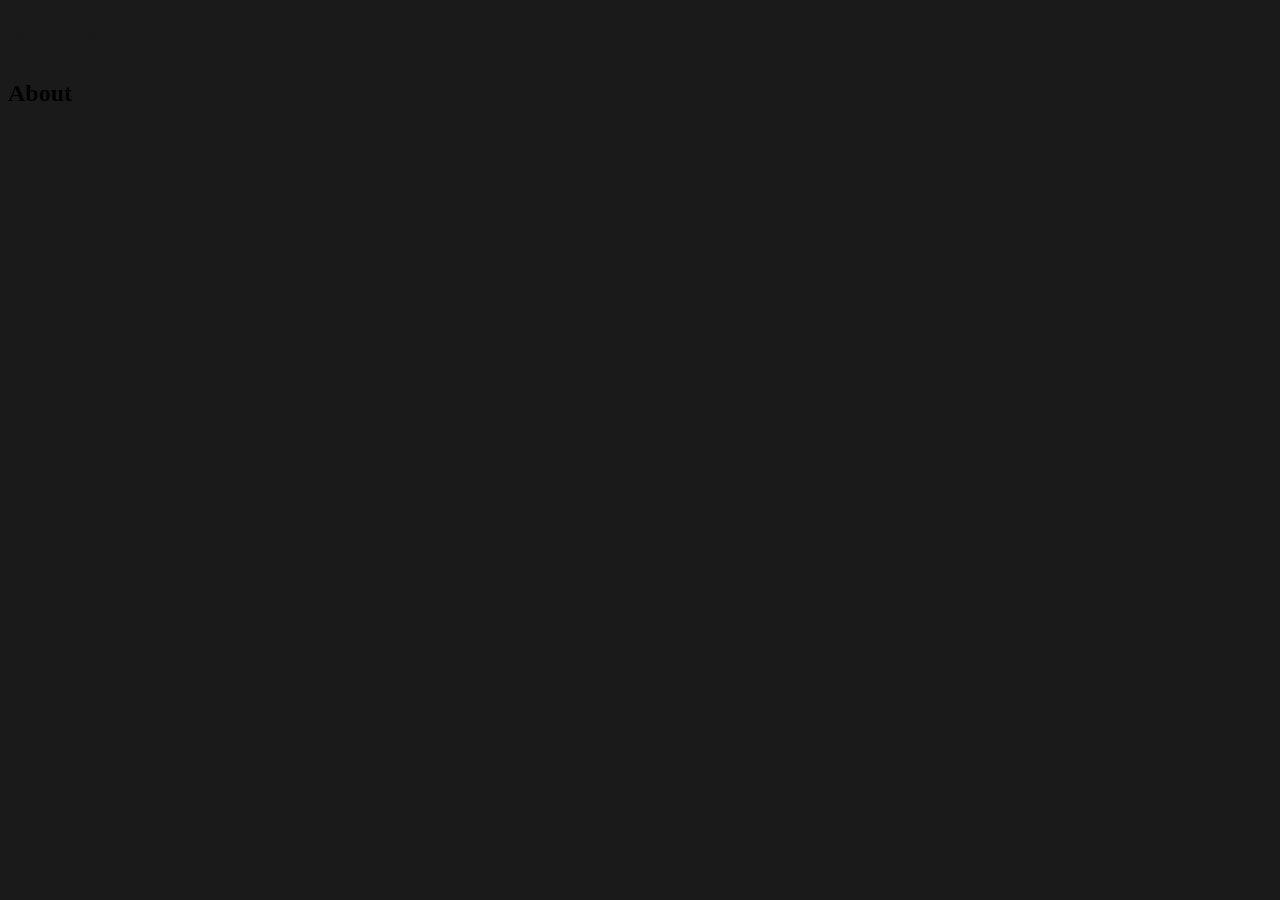
==== aboutpear.html @ c0bcc3a5 "update" ====
<!DOCTYPE html>
<html lang="en" style="background-color: #1a1a1a;">
<head>


<link rel="stylesheet" href="./main.css">
    <meta charset="UTF-8">
    <meta http-equiv="X-UA-Compatible" content="IE=edge">
    <meta name="viewport" content="width=device-width, initial-scale=1.0">






</head>
<header class="pc_l_u"><h1><a href="./lemon-220.html"> <- back </a></h1></header>

<body >
    <h3 class="pc_m"></h3>

    <div><h2 class="pc_l">About</h2>
        <p></p>


    
    <p class="pc_m"></p>
    <!--<p class="pc_m">I make NO money from this project. While there is an option to donate to the development fund of the website. This does cost money to run.</p>-->
    </div>

    
</body>
<footer style="padding: 10mm;">
 
</footer>
</html>
---- main.css ----
#menu{
    position: absolute;
    top: 0px;
    padding: 10px;
    padding-bottom: 30px;
}

#controlbar{
    background-color: #1F1E2C;
    position: absolute;
    bottom: 0px;
    padding: 10px;
}

.baritem, a:link, a:visited{
    text-decoration: none;
    color: #1a1a1a;
}

.baritem{
    border-color: #cecece;
    border: solid;
    padding: 2px;
    border-width: 1px;
    border-radius: 3px;
    margin-left: 5px;
}
.baritembutton{
    border-color: #cecece;
    border: solid;
    padding: 4px;
    border-width: 1px;
    border-radius: 3px;
    font-size: 15px;
    margin-left: 5px;
}
#version{
    padding-left: 5px;
}

.appwindow{
    width: 100%;
    min-height: 100px;
    margin-top: 65px;
}

#controlbarsettings{
    background-color: white;
    position: absolute;
    top: 50px;
    border-color: #cecece;
    border: solid;
    border-width: 1px;
    border-radius: 3px;
    padding: 4px;
}




.btn{
    padding: 2mm;
    font-size: 15px;
    font-family: 'Ubuntu', sans-serif;
    background-color: #FFFC67;
    border-style: solid;
    border-color: #FFFC67;
    border-radius: 5px;
    color: #1a1a1a;
    -webkit-transition-duration: 0.4s; /* Safari */
    transition-duration: 0.3s;
}
.btn:hover{
    padding: 2mm;
    font-size: 15px;
    font-family: 'Ubuntu', sans-serif;
    background-color: #F9E231;
    border-style: solid;
    border-color: #F9E231;
    border-radius: 5px;
    box-shadow: 3px 3px 10px #cecece;
    color: #1a1a1a;
    cursor: pointer;
    -webkit-transition-duration: 0.4s; /* Safari */
    transition-duration: 0.3s;

}
.btn:active{
    padding: 2mm;
    font-size: 15px;
    font-family: 'Ubuntu', sans-serif;
    background-color: white;
    border-style: solid;
    border-color: #FFFC67;
    border-radius: 5px;
    box-shadow: 3px 3px 10px #1a1a1a;
    color: #1a1a1a;
    cursor: pointer;
    -webkit-transition-duration: 0.4s; /* Safari */
    transition-duration: 0.3s;

}
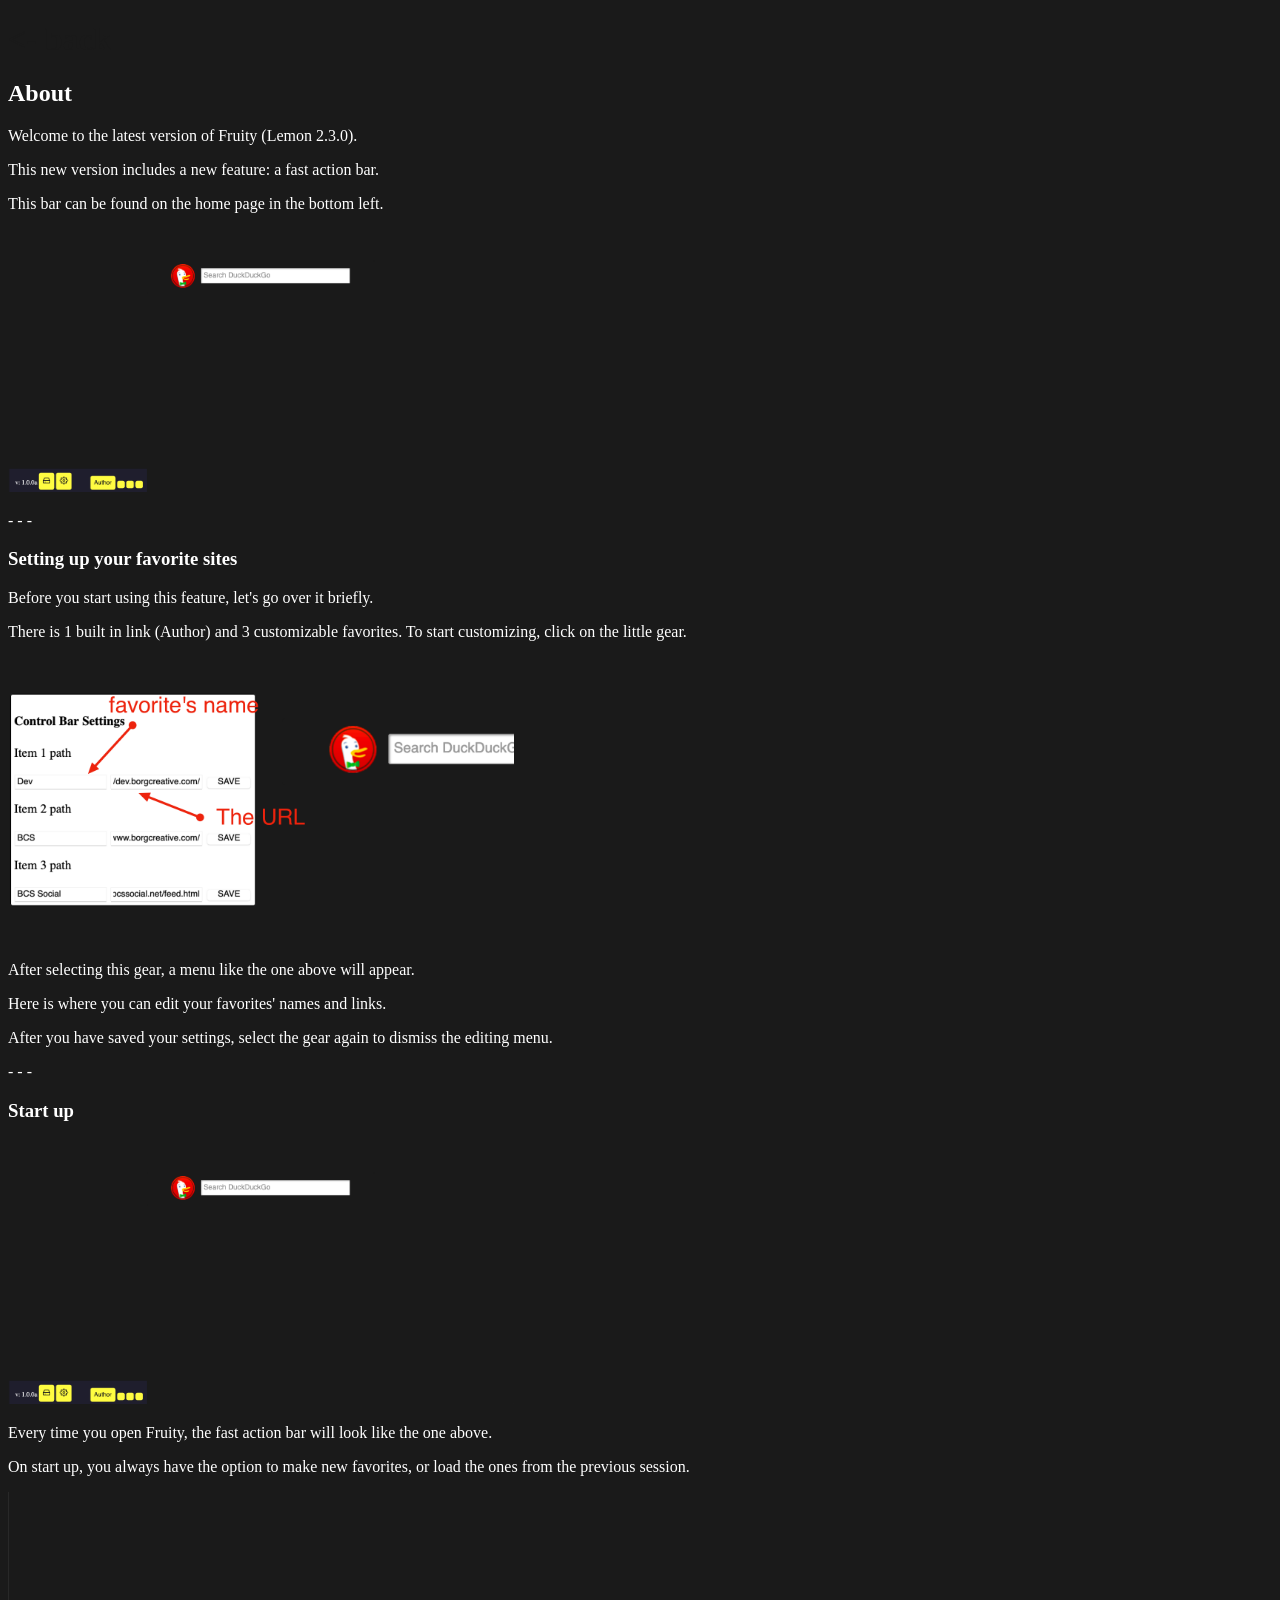
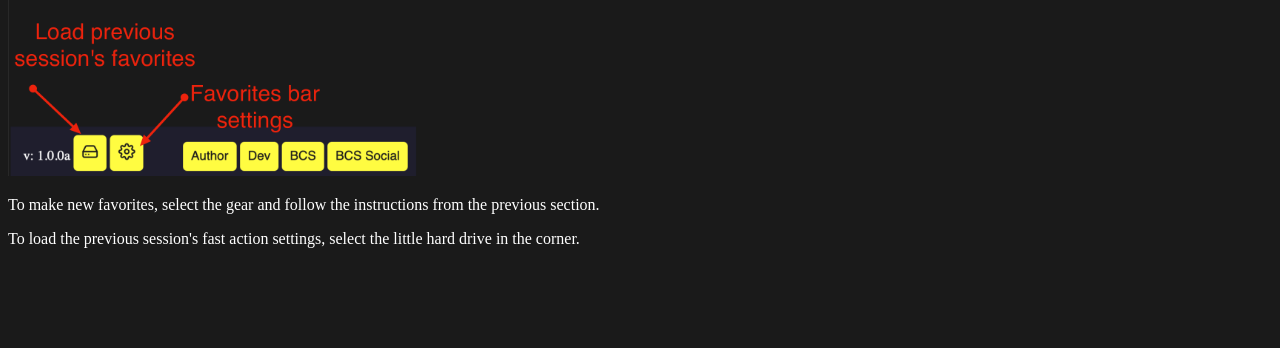
==== commit 109dd732: "added about page" ====
--- a/aboutpear.html
+++ b/aboutpear.html
@@ -1,5 +1,5 @@
 <!DOCTYPE html>
-<html lang="en" style="background-color: #1a1a1a;">
+<html lang="en" style="background-color: #1a1a1a; color: white;">
 <head>
 
 
@@ -20,8 +20,26 @@
     <h3 class="pc_m"></h3>
 
     <div><h2 class="pc_l">About</h2>
-        <p></p>
-
+        <p>Welcome to the latest version of Fruity (Lemon 2.3.0).</p>
+        <p>This new version includes a new feature: a fast action bar.</p>
+        <p>This bar can be found on the home page in the bottom left.</p>
+        <img src="./img/about1.png" width="40%" alt="">
+        <p>- - -</p>
+        <h3>Setting up your favorite sites</h3>
+        <p>Before you start using this feature, let's go over it briefly.</p>
+        <p>There is 1 built in link (Author) and 3 customizable favorites. To start customizing, click on the little gear.</p>
+        <img src="./img/about2.png" width="40%" alt="">
+        <p>After selecting this gear, a menu like the one above will appear.</p>
+        <p>Here is where you can edit your favorites' names and links.</p>
+        <p>After you have saved your settings, select the gear again to dismiss the editing menu.</p>
+        <p>- - -</p>
+        <h3>Start up</h3>
+        <img src="./img/about1.png" width="40%" alt="">
+        <p>Every time you open Fruity, the fast action bar will look like the one above.</p>
+        <p>On start up, you always have the option to make new favorites, or load the ones from the previous session.</p>
+        <img src="./img/about3.png" width="40%" alt="">
+        <p>To make new favorites, select the gear and follow the instructions from the previous section.</p>
+        <p>To load the previous session's fast action settings, select the little hard drive in the corner.</p>
 
     
     <p class="pc_m"></p>
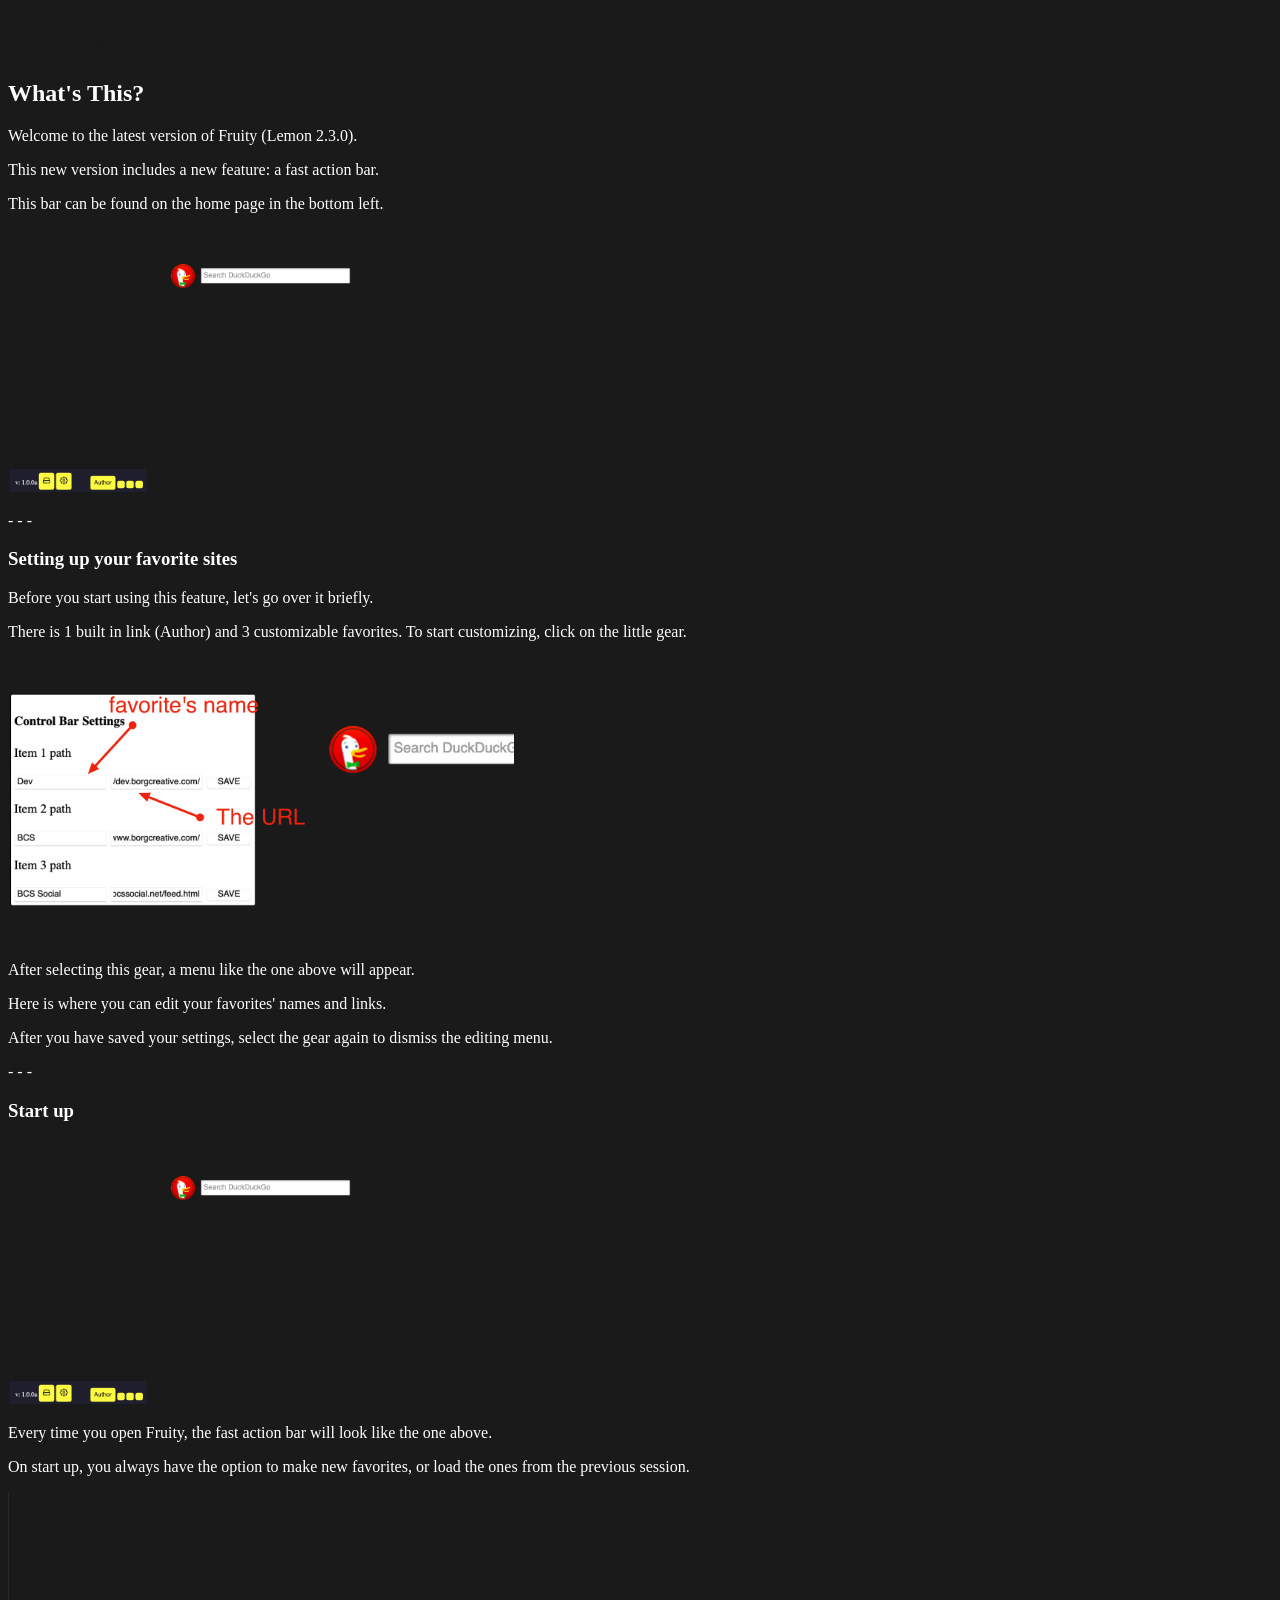
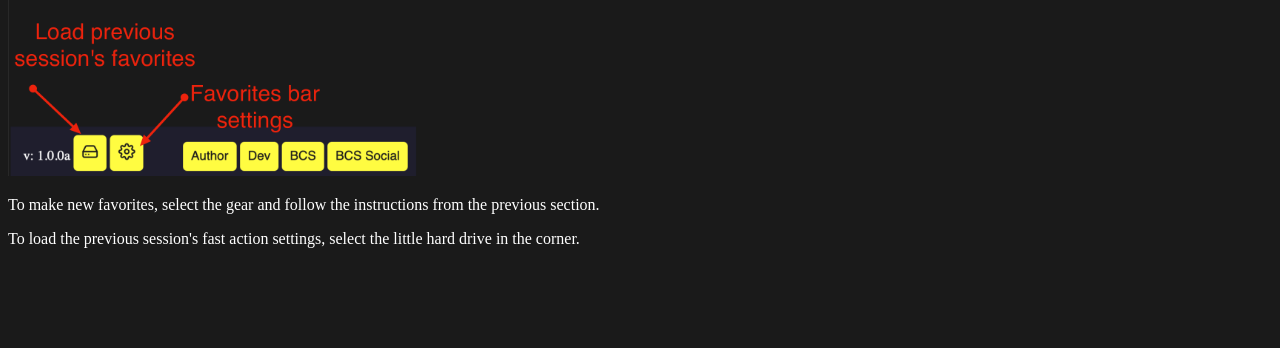
==== commit ddd7805c: "update" ====
--- a/aboutpear.html
+++ b/aboutpear.html
@@ -19,7 +19,7 @@
 <body >
     <h3 class="pc_m"></h3>
 
-    <div><h2 class="pc_l">About</h2>
+    <div><h2 class="pc_l">What's This?</h2>
         <p>Welcome to the latest version of Fruity (Lemon 2.3.0).</p>
         <p>This new version includes a new feature: a fast action bar.</p>
         <p>This bar can be found on the home page in the bottom left.</p>
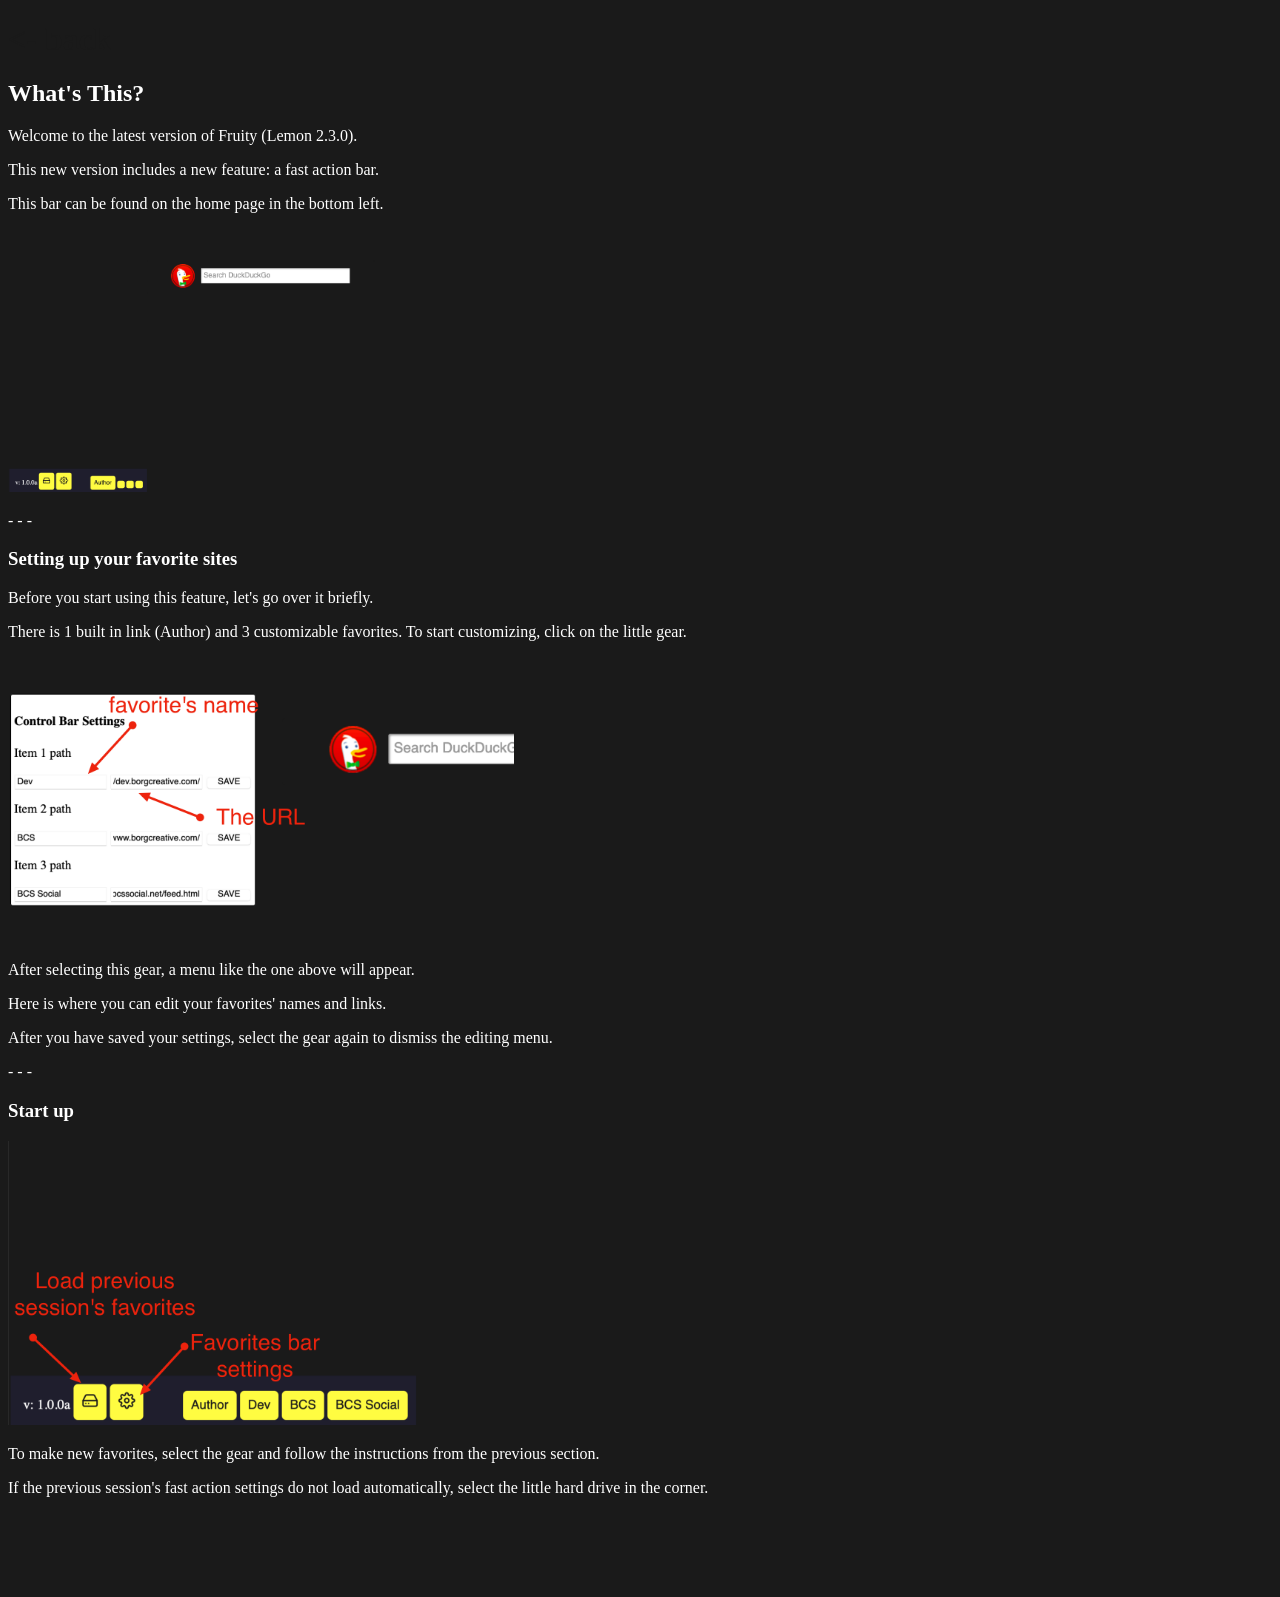
==== commit 7719ce56: "bug fix" ====
--- a/aboutpear.html
+++ b/aboutpear.html
@@ -34,12 +34,9 @@
         <p>After you have saved your settings, select the gear again to dismiss the editing menu.</p>
         <p>- - -</p>
         <h3>Start up</h3>
-        <img src="./img/about1.png" width="40%" alt="">
-        <p>Every time you open Fruity, the fast action bar will look like the one above.</p>
-        <p>On start up, you always have the option to make new favorites, or load the ones from the previous session.</p>
         <img src="./img/about3.png" width="40%" alt="">
         <p>To make new favorites, select the gear and follow the instructions from the previous section.</p>
-        <p>To load the previous session's fast action settings, select the little hard drive in the corner.</p>
+        <p>If the previous session's fast action settings do not load automatically, select the little hard drive in the corner.</p>
 
     
     <p class="pc_m"></p>
